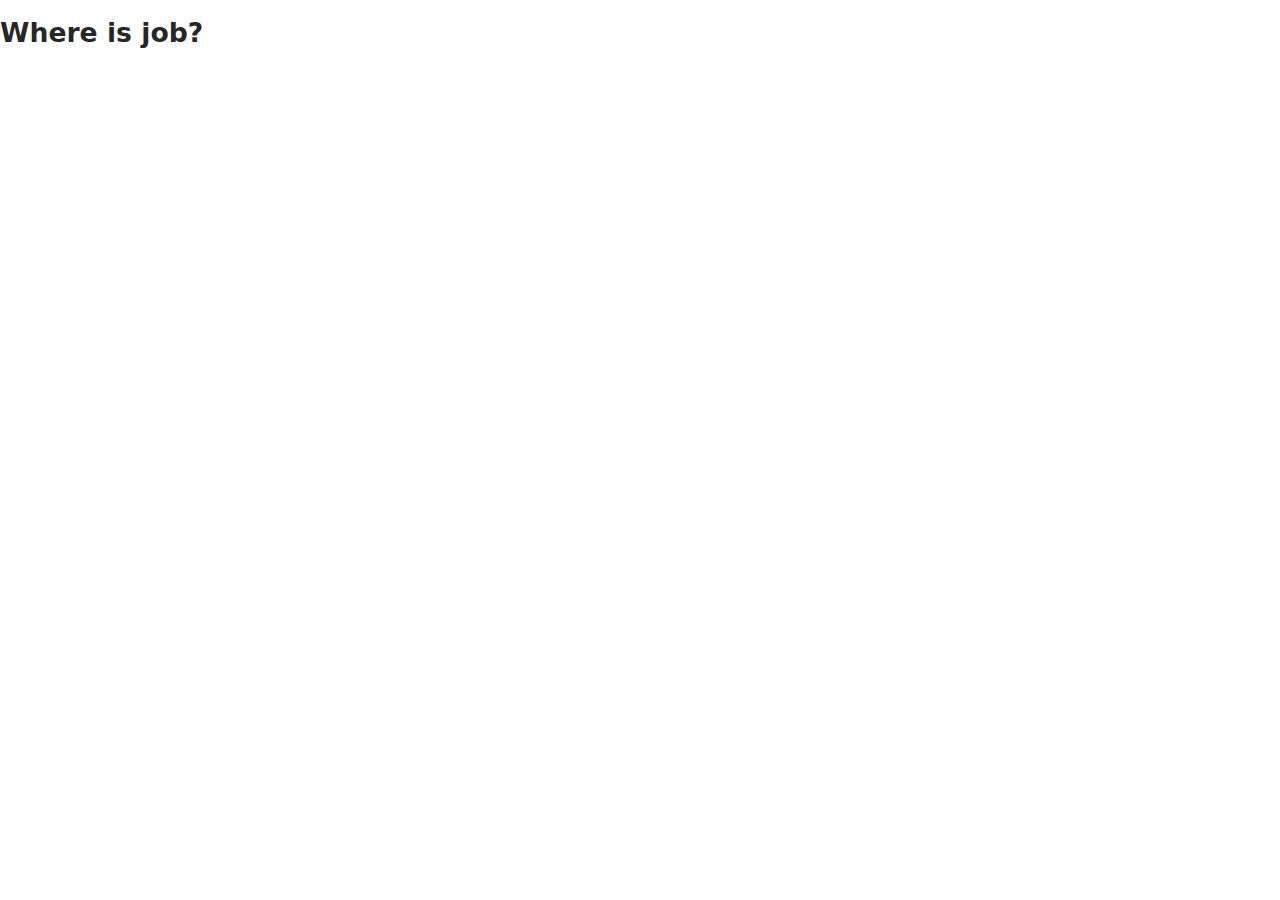
==== www/index.html @ 8cc3097b "add something, push" ====
<!DOCTYPE html>
<html>
  <head>
    <!-- Standard Meta -->
    <meta charset="utf-8" />
    <meta http-equiv="X-UA-Compatible" content="IE=edge,chrome=1" />
    <meta name="viewport" content="width=device-width, initial-scale=1.0, maximum-scale=1.0">
    <link rel="stylesheet" type="text/css" href="css/app.css">
    <script type="text/javascript" src="js/jquery.js"></script>
    <script type="text/javascript" src="js/t3.dev.js"></script>
    <script type="text/javascript" src="http://webapi.amap.com/maps?v=1.3&key=98b1fda167b795b875ca3b1293f760c6"></script>
    <script type="text/javascript" src="js/app.js"></script>
    <!-- Site Properities -->
    <title>Where is job?</title>
  </head>
  <body>
    <div class="container">
      <div class="head">
        <h1>Where is job?</h1>
      </div>
      <div data-module="map">
        <div class="map-container" id="map-container"></div>
      </div>
    </div>
  </body>
</html>
---- www/css/app.css ----
body{
    font-family: "Helvetica Neue","Luxi Sans","DejaVu Sans",Tahoma,"Hiragino Sans GB","Microsoft Yahei","微软雅黑",sans-serif;
    color: #000;
    background: #FFF none repeat scroll 0% 0%;
    font-size: 10pt;
    clear: both;
    padding: 0;
    margin: 0;
}
h1{
    margin: 1rem 0px 1rem 0;
    display: inline-block;
    border: medium none;
    line-height: 1.2857em;
    text-transform: none;
    color: rgba(0, 0, 0, 0.87);
    min-height: 1rem;    
}
.amap-marker-content{
    font-weight: bold;
}
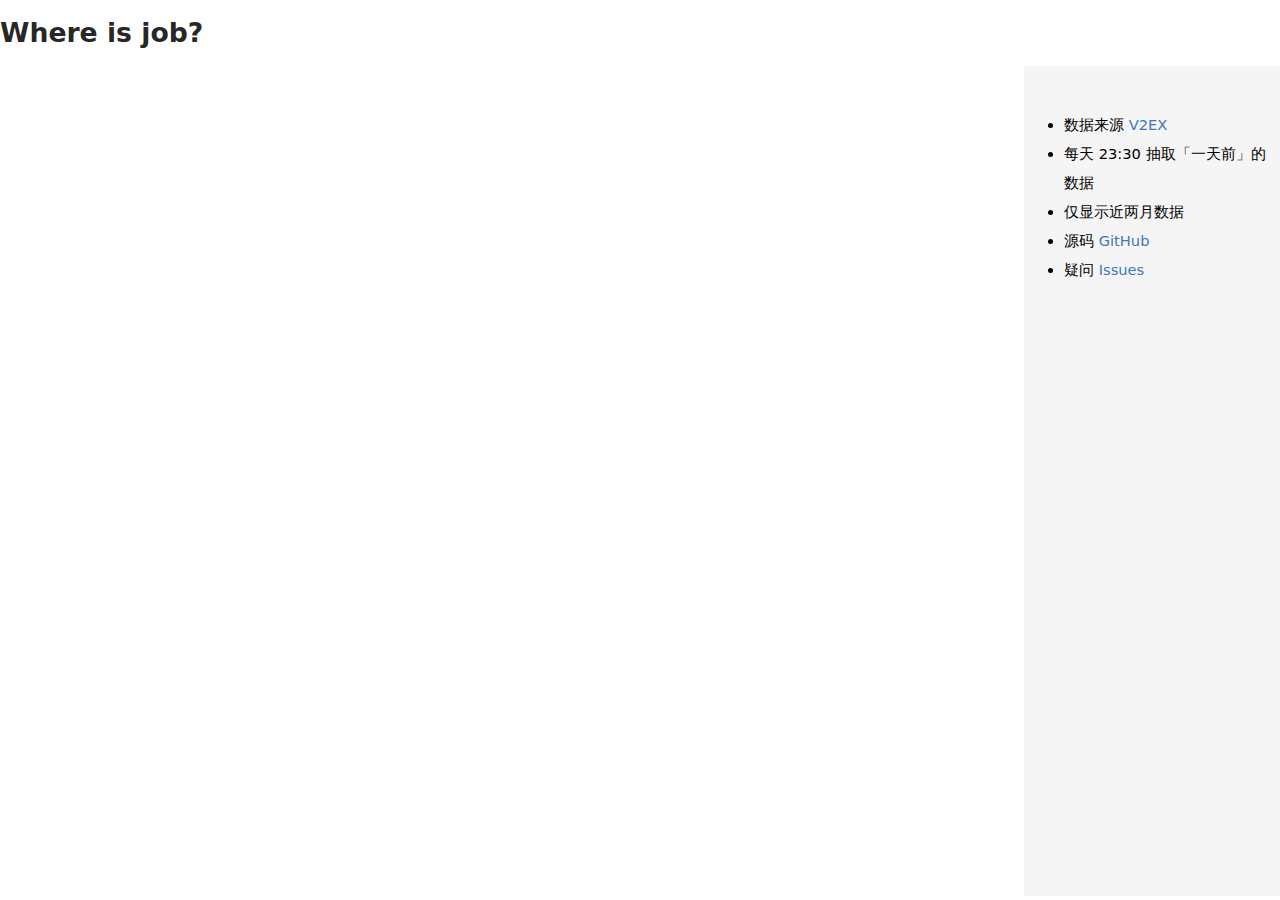
==== commit 41ff4359: "almost finished, page stuff left" ====
--- a/www/index.html
+++ b/www/index.html
@@ -18,8 +18,33 @@
       <div class="head">
         <h1>Where is job?</h1>
       </div>
-      <div data-module="map">
-        <div class="map-container" id="map-container"></div>
+      <div>
+        <div class="map-container" id="map-container"  data-module="map"></div>
+        <div class="job-container"  data-module="job">
+          <div class="job template">
+            <div>
+              <img name="avatar" src=""></img>
+              <span name="company"></span>
+            </div>
+            <div>
+              <span name="date"></span>
+              <span name="cities"></span>
+            </div>
+            <div>
+              <span name="site"></span>
+              <span name="email"></span>
+            </div>
+            <div name="content"></div>
+            <div name="source"></div>
+          </div>
+          <ul>
+            <li>数据来源 <a href="http://v2ex.com/go/jobs">V2EX</a></li>
+            <li>每天 23:30 抽取「一天前」的数据</li>
+            <li>仅显示近两月数据</li>
+            <li>源码 <a href="https://github.com/VitoVan/whereisjob.com">GitHub</a></li>
+            <li>疑问 <a href="https://github.com/VitoVan/whereisjob.com/issues">Issues</a></li>
+          </ul>
+        </div>
       </div>
     </div>
   </body>
--- a/www/css/app.css
+++ b/www/css/app.css
@@ -16,6 +16,31 @@
     color: rgba(0, 0, 0, 0.87);
     min-height: 1rem;    
 }
+a{
+    color: #4078C0;
+    text-decoration: none;;
+}
+a:hover{
+    text-decoration: underline;
+}
+.map-container{
+    width:80%;
+    float:left;
+}
 .amap-marker-content{
     font-weight: bold;
-}+}
+.job-container{
+    float: right;
+    width: 20%;
+    background-color: #EEE;
+    background-color: rgba(238, 238, 238, 0.57);
+    font-size: 1.1em;
+    line-height: 29px;    
+}
+.amap-logo{
+    display:none !important;
+}
+.amap-copyright{
+    display:none !important;
+}
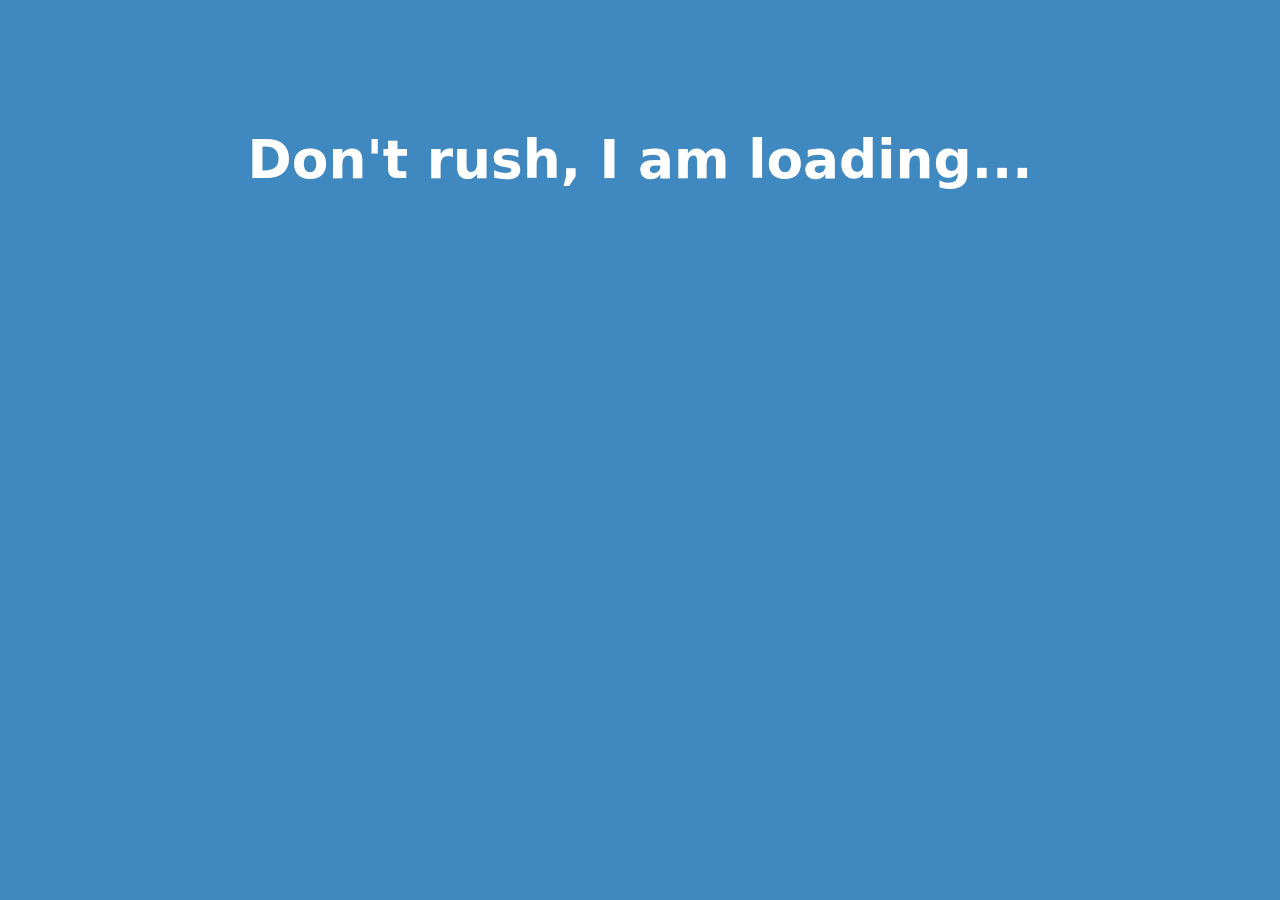
==== commit 79b287b0: "add color to remote jobs" ====
--- a/www/index.html
+++ b/www/index.html
@@ -4,27 +4,38 @@
     <!-- Standard Meta -->
     <meta charset="utf-8" />
     <meta http-equiv="X-UA-Compatible" content="IE=edge,chrome=1" />
-    <meta name="viewport" content="width=device-width, initial-scale=1.0, maximum-scale=1.0">
+    <link rel="icon" href="/pic/favicon.ico"/>
     <link rel="stylesheet" type="text/css" href="css/app.css">
     <script type="text/javascript" src="js/jquery.js"></script>
+    <script type="text/javascript" src="js/libs.js"></script>
     <script type="text/javascript" src="js/t3.dev.js"></script>
     <script type="text/javascript" src="http://webapi.amap.com/maps?v=1.3&key=98b1fda167b795b875ca3b1293f760c6"></script>
-    <script type="text/javascript" src="js/app.js"></script>
+    <script type="text/javascript" src="js/app.js?v=0.1"></script>
+    <script>
+     var _hmt = _hmt || [];
+     (function() {
+       var hm = document.createElement("script");
+       hm.src = "//hm.baidu.com/hm.js?2c0709e40983b9bedb982b82bc5cca0b";
+       var s = document.getElementsByTagName("script")[0]; 
+       s.parentNode.insertBefore(hm, s);
+     })();
+    </script>
     <!-- Site Properities -->
     <title>Where is job?</title>
   </head>
   <body>
+    <div class='loading'><h3>Don't rush, I am loading...</h3></div>
     <div class="container">
-      <div class="head">
-        <h1>Where is job?</h1>
+      <div class="head pulse animated">
+        <h1><a href="/">Where is job?</a></h1>
       </div>
-      <div>
-        <div class="map-container" id="map-container"  data-module="map"></div>
+      <div style="border-color:#EEE;border-style:solid;border-width:1px;">
+        <div class="map-container" id="map-container"  data-module="map" style="cursor:default !important;"></div>
         <div class="job-container"  data-module="job">
           <div class="job template">
             <div>
-              <img name="avatar" src=""></img>
-              <span name="company"></span>
+              <a href="" name="user"><img name="avatar" src=""></img></a>
+              <span name="title"></span>
             </div>
             <div>
               <span name="date"></span>
@@ -35,14 +46,15 @@
               <span name="email"></span>
             </div>
             <div name="content"></div>
-            <div name="source"></div>
+            <div>来源：<a name="source" target="_blank"></a><a name="more">[More]</a></div>
           </div>
           <ul>
             <li>数据来源 <a href="http://v2ex.com/go/jobs">V2EX</a></li>
             <li>每天 23:30 抽取「一天前」的数据</li>
-            <li>仅显示近两月数据</li>
+            <li>仅显示近 15 天数据</li>
             <li>源码 <a href="https://github.com/VitoVan/whereisjob.com">GitHub</a></li>
             <li>疑问 <a href="https://github.com/VitoVan/whereisjob.com/issues">Issues</a></li>
+            <li>Author: <a target="_blank" href="http://vitovan.com/">Vito Van</a></li>
           </ul>
         </div>
       </div>
--- a/www/css/app.css
+++ b/www/css/app.css
@@ -23,8 +23,11 @@
 a:hover{
     text-decoration: underline;
 }
+.head{
+    padding-left: 20px;
+}
 .map-container{
-    width:80%;
+    width:70%;
     float:left;
 }
 .amap-marker-content{
@@ -32,11 +35,43 @@
 }
 .job-container{
     float: right;
-    width: 20%;
-    background-color: #EEE;
-    background-color: rgba(238, 238, 238, 0.57);
+    width: 30%;
     font-size: 1.1em;
-    line-height: 29px;    
+    line-height: 29px;
+    overflow-y: scroll;
+}
+.template{
+    display:none;
+}
+.job{
+    padding: 10px;
+    box-shadow: 0px 2px 1px rgba(0, 0, 0, 0.1), 0px 0px 1px rgba(0, 0, 0, 0.1);
+    margin: 0 2px 6px 2px;
+}
+.job.remote{
+    background-color: beige;
+}
+.job.remote:hover{
+    background-color: cornsilk;
+}
+.job:hover{
+    background-color: rgba(26, 105, 164, 0.07) !important;
+}
+.job>div>a>img{
+    box-shadow: 0px 1px 3px 0px #D4D4D5, 0px 0px 0px 1px #D4D4D5;    
+}
+.job>div>a[name="user"]{
+    float: left;
+    margin-right: 10px;
+}
+.job>div[name="content"]{
+    display:none;
+    background-color: #fff !important;
+    padding: 13px;
+}
+.job>div>a[name="more"]{
+    float: right;
+    cursor: pointer;
 }
 .amap-logo{
     display:none !important;
@@ -44,3 +79,37 @@
 .amap-copyright{
     display:none !important;
 }
+.loading{
+    color: #FFF;
+    position: absolute;
+    top: 0;
+    left: 0;
+    width: 100%;
+    height: 100%;
+    z-index: 9999;
+    background: #4088C0;
+    text-align: center;
+}
+@keyframes pulse {
+    from {color: #FFF;}
+    to {color: #739EBF;}
+}
+@-webkit-keyframes pulse
+{
+    from {color: #FFF;}
+    to {color: #739EBF;}
+}
+.loading>h3{
+    font-size: 4em;
+    margin-top: 10%;
+    -webkit-animation-name: pulse;
+    animation-name: pulse;
+    -webkit-animation-duration: 2s;
+    animation-duration: 2s;
+    -webkit-animation-fill-mode: both;
+    animation-fill-mode: both;
+    -webkit-animation-iteration-count: infinite;
+    animation-iteration-count: infinite;
+}
+
+
